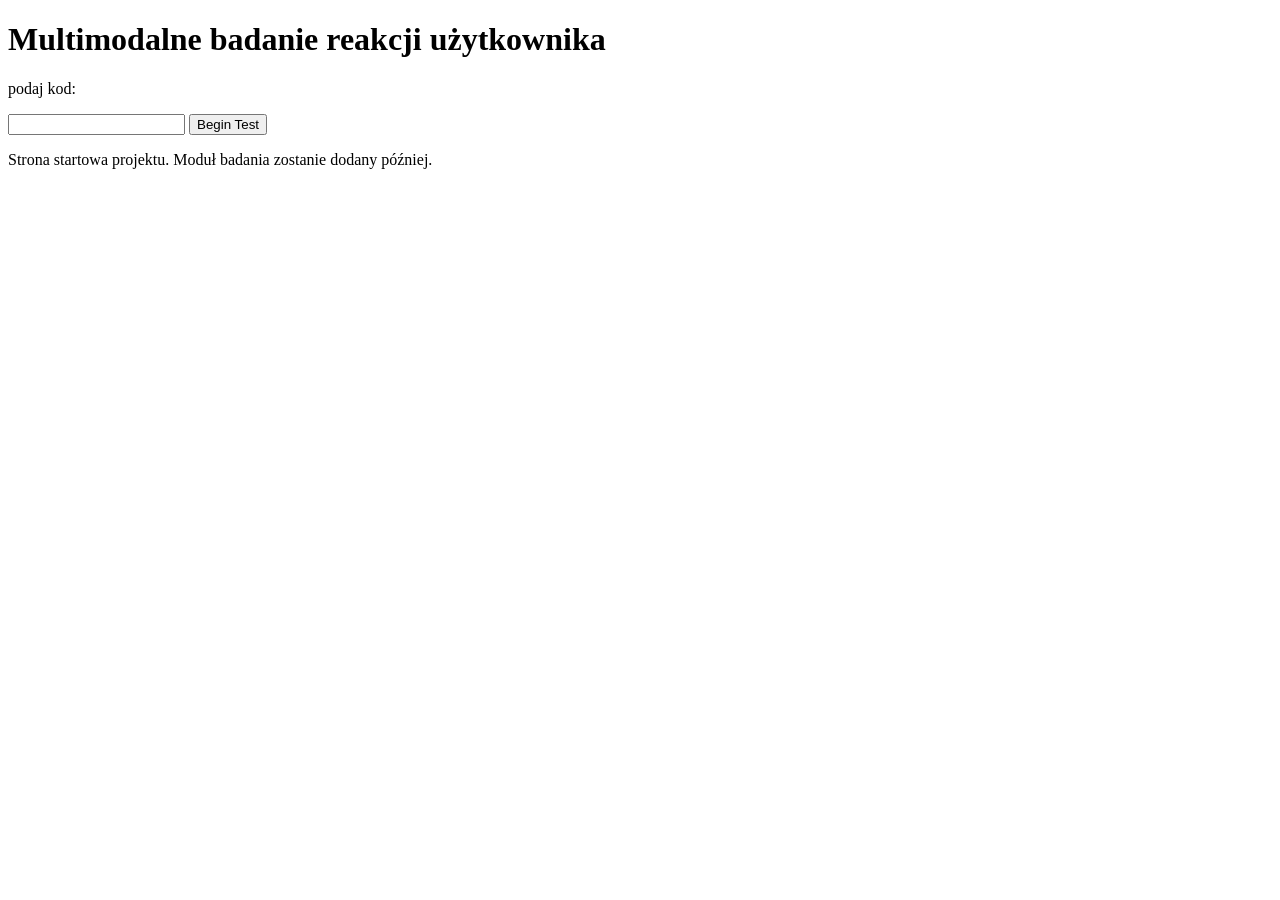
==== app/web/index.html @ 42e9ff63 "initial commit" ====
<!doctype html>
<html lang="pl">
  <head>
    <meta charset="utf-8" />
    <meta name="viewport" content="width=device-width, initial-scale=1" />
    <title>badanie</title>
  </head>
  <body>
    <main>
      <h1>Multimodalne badanie reakcji użytkownika</h1>
      <p>podaj kod:</p><input type="text" />
      <button>Begin Test</button>
      <p>Strona startowa projektu. Moduł badania zostanie dodany później.</p>
    </main>
  </body>
</html>
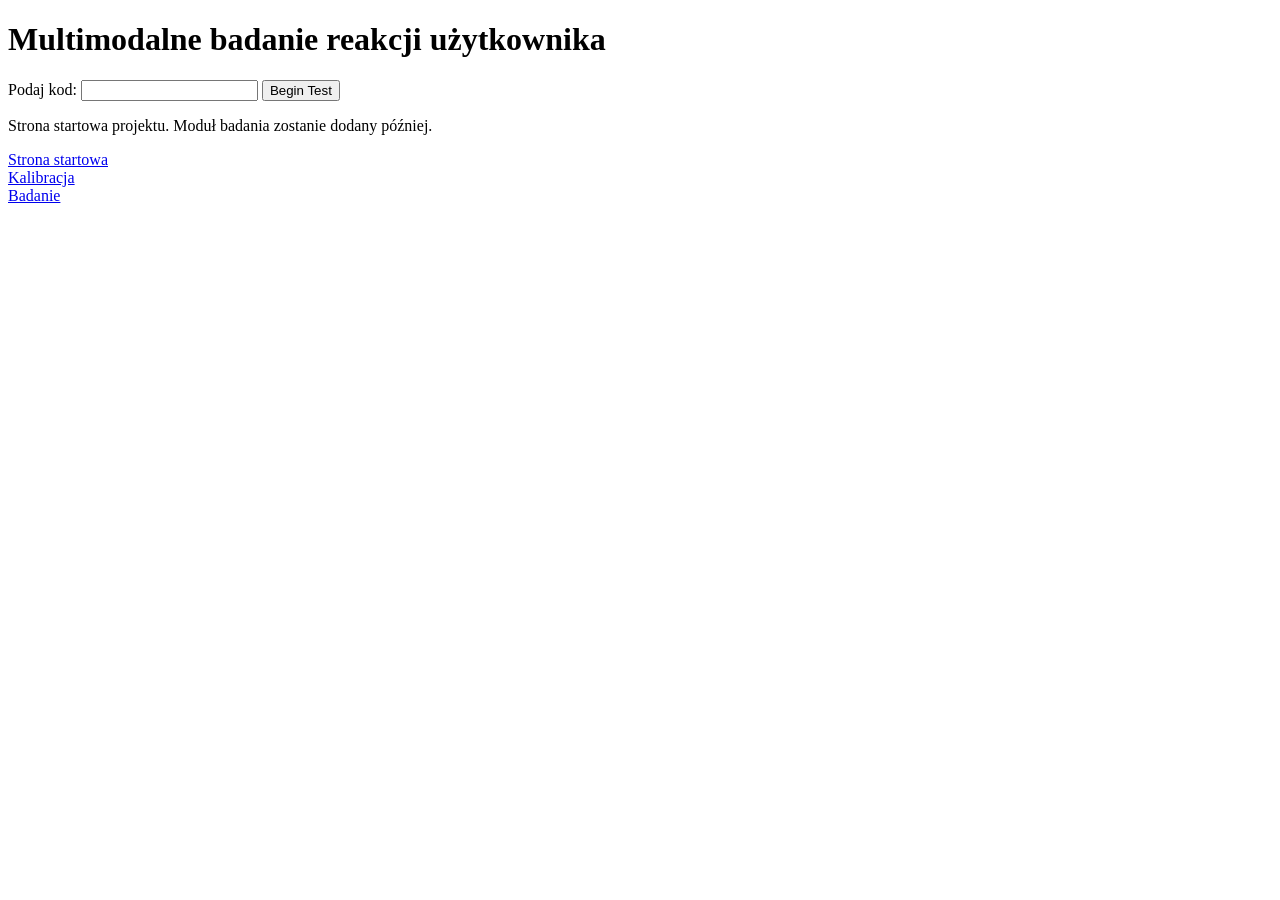
==== commit 3e920c81: "Merge pull request #1 from werciszon/feature/routowanie Routowanie serwera" ====
--- a/app/web/index.html
+++ b/app/web/index.html
@@ -8,9 +8,23 @@
   <body>
     <main>
       <h1>Multimodalne badanie reakcji użytkownika</h1>
-      <p>podaj kod:</p><input type="text" />
-      <button>Begin Test</button>
+
+       <form id="formularz">
+        <label for="kod">Podaj kod:</label>
+        <input type="text" id="kod" name="kod" required />
+        <button type="submit">Begin Test</button>
+      </form>
+
       <p>Strona startowa projektu. Moduł badania zostanie dodany później.</p>
+      <a href="/">Strona startowa</a><br>
+      <a href="/calibration">Kalibracja</a><br>
+      <a href="/experiment">Badanie</a>
     </main>
+  <script>
+      document.getElementById("formularz").addEventListener("submit", function (event) {
+          event.preventDefault();
+          window.location.href = "/experiment";
+        });
+    </script>
   </body>
 </html>
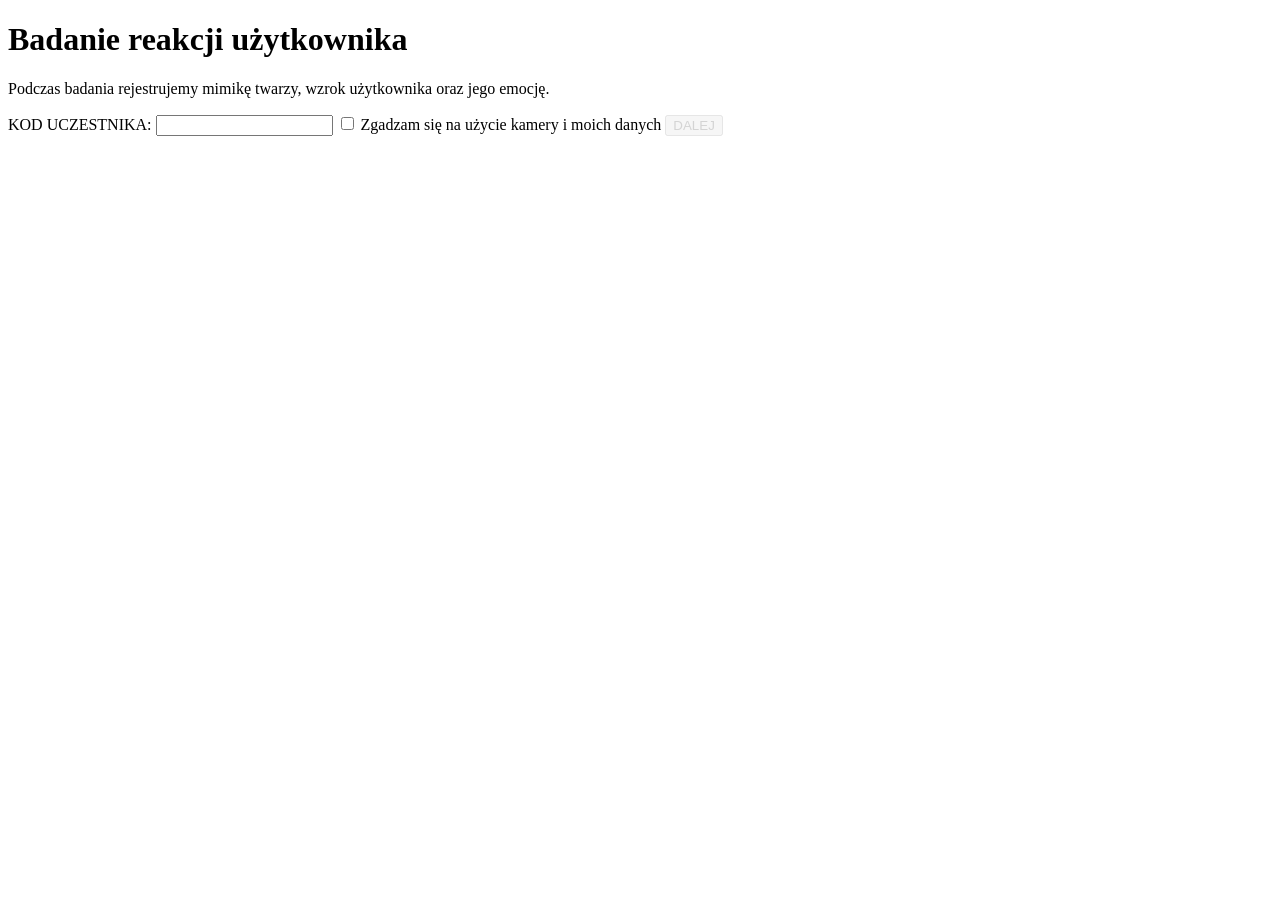
==== commit d695f9a7: "obsluga kamery i kalibracja" ====
--- a/app/web/index.html
+++ b/app/web/index.html
@@ -1,30 +1,88 @@
-<!doctype html>
-<html lang="pl">
-  <head>
-    <meta charset="utf-8" />
-    <meta name="viewport" content="width=device-width, initial-scale=1" />
-    <title>badanie</title>
-  </head>
-  <body>
-    <main>
-      <h1>Multimodalne badanie reakcji użytkownika</h1>
+<!-- EKRAN POWITALNY PIERWSZY JAKI SIE WYSWIETLI-->
 
-       <form id="formularz">
-        <label for="kod">Podaj kod:</label>
-        <input type="text" id="kod" name="kod" required />
-        <button type="submit">Begin Test</button>
-      </form>
+<!DOCTYPE html>
+<html lang="en">
 
-      <p>Strona startowa projektu. Moduł badania zostanie dodany później.</p>
-      <a href="/">Strona startowa</a><br>
-      <a href="/calibration">Kalibracja</a><br>
-      <a href="/experiment">Badanie</a>
-    </main>
+<head>
+  <meta charset="UTF-8">
+  <meta name="viewport" content="width=device-width, initial-scale=1.0">
+  <title>Ipz</title>
+  <link rel="stylesheet" href="/static/style.css">
+</head>
+
+<body class="welcome">
+  <div id="welcome-page">
+    <h1 id="big-text">Badanie reakcji użytkownika</h1>
+    <div id="descp">
+      <p id="description-wp">Podczas badania rejestrujemy mimikę twarzy, wzrok użytkownika oraz jego emocję.</p>
+    </div>
+    <label id="big-text">KOD UCZESTNIKA:</label>
+    <input class="input" type="text" inputmode="numeric">
+
+    <label id="agree-button">
+      <input type="checkbox" id="agree-checkbox">
+      <span id="agree-text">Zgadzam się na użycie kamery i moich danych</span>
+    </label>
+    <button id="dalej-button" disabled>DALEJ</> <!-- PRZYCISK ZADZIALA TYLKO GDY KAMERKA JEST WLACZONA! -->
+    </button>
+
+
+
+  </div>
+
+  <p></p>
+
+  <!-- OKIENKO PYTAJACE O FAKTYCZNA ZGODE O DOSTEP DO KAMERKI-->
   <script>
-      document.getElementById("formularz").addEventListener("submit", function (event) {
-          event.preventDefault();
-          window.location.href = "/experiment";
-        });
-    </script>
-  </body>
-</html>
+    const checkbox = document.getElementById("agree-checkbox");
+    const dalej = document.getElementById("dalej-button");
+
+    let stream = null;
+
+    dalej.style.opacity = "0.5";
+
+    checkbox.addEventListener("change", async function () {
+      if (checkbox.checked) {
+        try {
+          stream = await navigator.mediaDevices.getUserMedia({
+            video: true,
+            audio: false
+          });
+
+          //JESLI UZYTKOWNIK STWIERDZI ZE ODZNACZY CHECKBOXA - MA BYC KAMERA WYLACZONA KONIECZNIE
+          if (!checkbox.checked) {
+            stream.getTracks().forEach(track => track.stop());
+            stream = null;
+            return;
+          }
+
+          dalej.disabled = false;
+          dalej.style.opacity = "1";
+
+        } catch (error) {
+          alert("Nie udało się uzyskać dostępu do kamery.");
+          checkbox.checked = false;
+        }
+      } else {
+        if (stream) {
+          stream.getTracks().forEach(track => track.stop());
+          stream = null;
+        }
+
+        dalej.disabled = true;
+        dalej.style.opacity = "0.5";
+      }
+    });
+
+    //ZATRZYMANIE KAMERKI PO KLIKNIECIU DALEJ
+    dalej.addEventListener("click", function () {
+      if (stream) {
+        stream.getTracks().forEach(track => track.stop());
+        window.location.href = "/calibration";
+      }
+    });
+
+  </script>
+</body>
+
+</html>
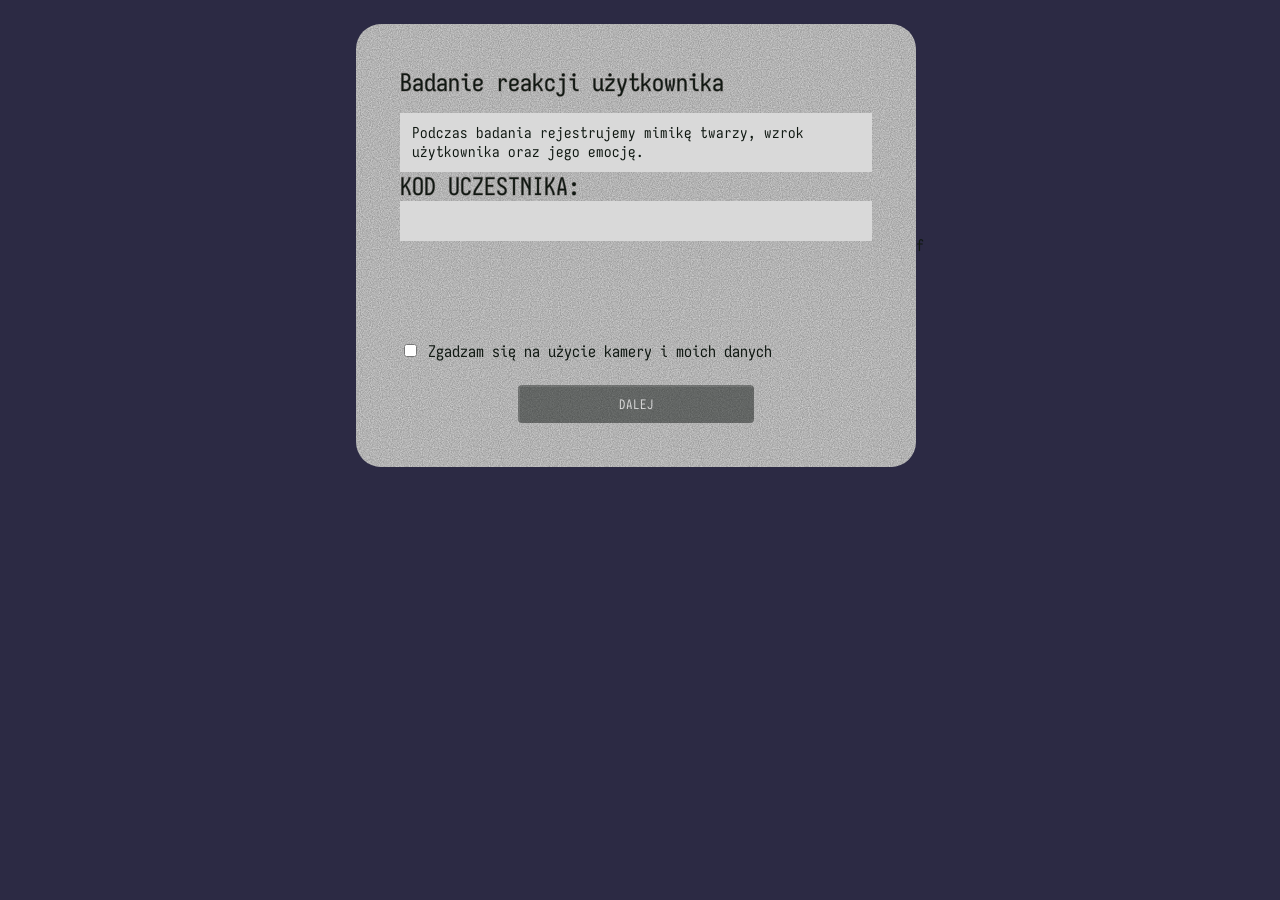
==== commit aa4368f8: "zmiana sciezek i dodanie czcionki" ====
--- a/app/web/index.html
+++ b/app/web/index.html
@@ -7,7 +7,7 @@
   <meta charset="UTF-8">
   <meta name="viewport" content="width=device-width, initial-scale=1.0">
   <title>Ipz</title>
-  <link rel="stylesheet" href="/static/style.css">
+  <link rel="stylesheet" href="../static/style.css">
 </head>
 
 <body class="welcome">
@@ -85,4 +85,4 @@
   </script>
 </body>
 
-</html>+</html>f
--- a/app/static/style.css
+++ b/app/static/style.css
@@ -0,0 +1,223 @@
+@font-face {
+  font-family: "Iosevka Charon Mono";
+  src: url("./IosevkaCharonMono-Regular.ttf") format("truetype");
+  font-weight: 400;
+  font-style: normal;
+}
+body,
+input,
+button {
+  font-family: "Iosevka Charon Mono", monospace;
+}
+* {
+  box-sizing: border-box;
+}
+:root {
+  --background-color: #2c2a44;
+  --background-kwadrat: #d9d9d9;
+  --text-color: #101812;
+  --button-color: #151b18;
+}
+body {
+  background-color: var(--background-color);
+  color: var(--text-color);
+  font-family: "Iosevka Charon Mono", monospace;
+  margin: 0;
+  display: flex;
+  justify-content: center;
+  align-items: center;
+  padding: 24px;
+}
+#welcome-page {
+  width: 560px;
+  max-width: 100%;
+  border-radius: 25px;
+
+  background-color: var(--background-kwadrat);
+  color: var(--text-color);
+
+  padding: 44px;
+  display: flex;
+  flex-direction: column;
+  /* gap:12px; */
+  background-image: url("data:image/svg+xml;utf8,<svg xmlns='http://www.w3.org/2000/svg' width='200' height='200'><filter id='n'><feTurbulence type='fractalNoise' baseFrequency='0.9' numOctaves='2' stitchTiles='stitch'/><feColorMatrix values='0 0 0 0 0  0 0 0 0 0  0 0 0 0 0  0 0 0 0.35 0'/></filter><rect width='100%' height='100%' filter='url(%23n)'/></svg>");
+}
+#big-text {
+  margin-top: 0;
+  font-size: 24px;
+  font-weight: 400;
+  line-height: 1.2;
+  color: var(--text-color);
+  -webkit-text-stroke: 1px #878080;
+  paint-order: stroke fill;
+}
+label.big-text {
+  display: block;
+  font-size: 24px;
+  margin-top: 30px;
+}
+#descp {
+  display: flex;
+  flex-direction: column;
+  gap: 0px;
+  background-color: var(--background-kwadrat);
+
+  margin: 0;
+  padding: 0;
+  width: 100%;
+  margin: 0;
+}
+#description-wp {
+  margin: 0;
+  padding: 10px 12px;
+  margin: 0;
+  font-size: 15px;
+  line-height: 1.3;
+}
+
+.input {
+  align-self: center;
+  width: 100%;
+  border: 0;
+  background-color: var(--background-kwadrat);
+  height: 40px;
+}
+#agree-button {
+  margin-top: 100px;
+  display: flex;
+  align-items: center;
+  cursor: pointer;
+  gap: 8px;
+}
+#dalej-button {
+  margin-top: 24px;
+  align-self: center;
+  display: flex;
+  align-items: center;
+  cursor: pointer;
+  gap: 8px;
+  text-decoration: none;
+  color: #ffffff;
+  background-color: var(--button-color);
+  padding: 8px 12px;
+  border-radius: 4px;
+
+  justify-content: center;
+  width: 50%;
+}
+.kalibracja {
+  background-color: #000000;
+  padding: 0;
+  margin: 0;
+  display: flex;
+  flex-direction: column;
+  justify-content: flex-start;
+  align-items: stretch;
+  min-height: 100vh;
+  width: 100%;
+}
+#kali-nav {
+  display: flex;
+  flex-direction: row;
+  justify-content: space-between;
+  align-items: center;
+  margin-top: 24px;
+  background-color: var(--background-color);
+  width: 100%;
+  margin: 0;
+  padding: 0 40px;
+}
+#napis {
+  font-size: 24px;
+  font-weight: 400;
+  line-height: 1.2;
+  color: #ffffff;
+  -webkit-text-stroke: 1px #878080;
+  paint-order: stroke fill;
+}
+#start-button {
+  align-self: center;
+  display: flex;
+  align-items: center;
+  cursor: pointer;
+  gap: 8px;
+  text-decoration: none;
+  color: #000000;
+  background-color: #b6a9a9;
+  padding: 8px 12px;
+  border-radius: 25px;
+
+  justify-content: center;
+  width: 20%;
+}
+#start-button:hover {
+  background-color: #d9d9d9;
+}
+.badania {
+  background-color: #ffffff;
+  padding: 0;
+  justify-content: flex-start;
+  align-items: flex-start;
+}
+#badania-nav {
+  display: flex;
+  flex-direction: row;
+  justify-content: space-between;
+  align-items: center;
+  margin-top: 24px;
+  background-color: var(--background-color);
+  width: 100%;
+  margin: 0;
+  padding: 0 40px;
+}
+#stop-button {
+  align-self: center;
+  display: flex;
+  align-items: center;
+  cursor: pointer;
+  gap: 8px;
+  text-decoration: none;
+  color: #ffffff;
+  background-color: #612222;
+  padding: 8px 12px;
+  border-radius: 25px;
+
+  justify-content: center;
+  width: 20%;
+}
+#stop-button:hover {
+  background-color: #a22b2b;
+}
+#camera {
+  display: block;
+  width: 500px;
+  max-width: 90%;
+  margin: 30px auto;
+  border-radius: 15px;
+  transform: scaleX(-1);
+  background-color: #222;
+}
+#calibration-area {
+  position: relative;
+  width: 100%;
+  flex: 1;
+  min-height: 500px;
+  background-color: black;
+}
+.point {
+  position: absolute;
+  transform: translate(-50%, -50%);
+  color: white;
+  font-size: 45px;
+  display: none;
+}
+.point.active {
+  display: block;
+  color: #00ff00;
+}
+#face-status {
+  color: white;
+  text-align: center;
+  font-size: 18px;
+  margin: 10px auto;
+}
